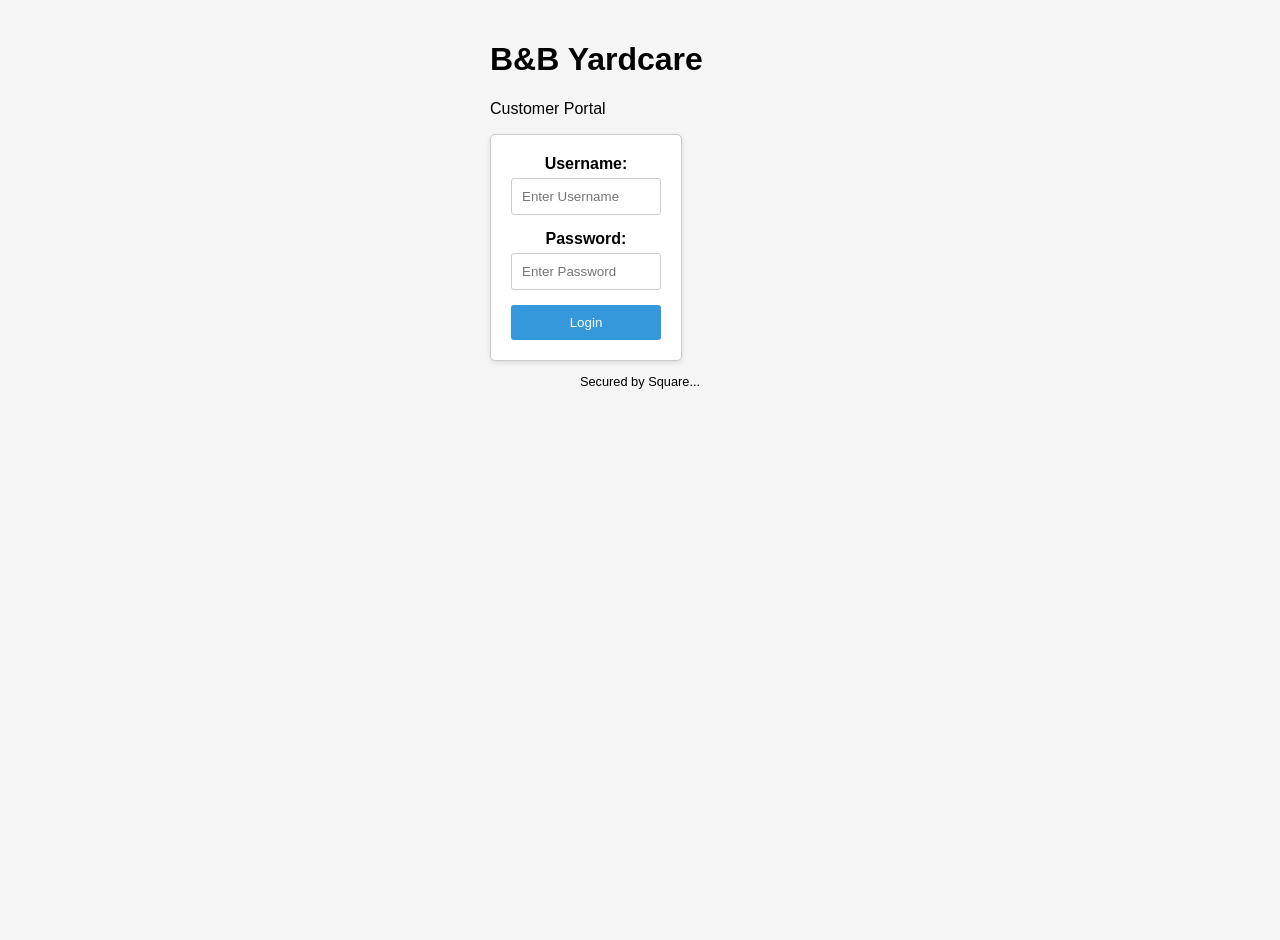
==== index.html @ 7d22c2e7 "Add files via upload" ====
<!DOCTYPE html>
<html lang="en">
<head>
  <meta charset="UTF-8">
  <meta name="viewport" content="width=device-width, initial-scale=1.0">
  <title>Login Page</title>
  <link rel="stylesheet" href="style.css"> </head>

<body>
  <div class="login-container">
    <h1>B&B Yardcare</h1>
    <p>Customer Portal</p>
    <form class="login-form" id="loginForm">
      <label for="username">Username:</label>
      <input type="text" id="username" name="username" placeholder="Enter Username">
      <label for="password">Password:</label>
      <input type="password" id="password" name="password" placeholder="Enter Password">
      <button type="submit">Login</button>
    </form>
    <p class="secured-by-square">Secured by Square...</p>
  </div>
  <script src="script.js"></script>
</body>
</html>
---- style.css ----
body {
    font-family: sans-serif;
    margin: 0; /* Remove default margin */
    padding: 20px;
    display: flex; /* Center content vertically (new) */
    justify-content: center; /* Center content horizontally (new) */
    min-height: 100vh; /* Set minimum height for full viewport */
    background-color: #f5f5f5; /* Light gray background */
  }
  
  .login-container {
    width: 300px; /* Set width for the entire container */
    margin: 0 auto; /* Remove for now (explained later) */
    /* No other styles needed for centering (using flexbox on body) */
  }
  
  .company-name,
  .description,
  .login-form,
  .secured-by-square {
    text-align: center; /* Center each element within the container */
    margin-bottom: 10px; /* Add space between elements */
  }
  
  .login-form {
    padding: 20px;
    border: 1px solid #ccc;
    border-radius: 5px;
    background-color: #fff;
    box-shadow: 0 2px 5px rgba(0, 0, 0, 0.1); /* Add slight shadow */
    width: 150px; /* Set width of the login form */
  }
  
  .login-form label {
    display: block;
    margin-bottom: 5px;
    font-weight: bold;
  }
  
  .login-form input[type="text"],
  .login-form input[type="password"] {
    width: 100%; /* Adjust to 100% to fill the form width */
    padding: 10px;
    border: 1px solid #ccc;
    border-radius: 3px;
    box-sizing: border-box; /* Include border in width calculation */
    margin-bottom: 15px;
  }
  
  .login-form button[type="submit"] {
    width: 100%; /* Adjust to 100% to fill the form width */
    padding: 10px;
    background-color: #3498db; /* Blue button color */
    color: #fff;
    border: none;
    border-radius: 3px;
    cursor: pointer; /* Indicate clickable element */
  }
  
  .login-form button[type="submit"]:hover {
    background-color: #2980b9; /* Darker blue on hover */
  }
  
  .secured-by-square {
    font-size: 0.8em; /* Smaller font size */
  }
  
  .secured-by-square img {
    margin-right: 5px; /* Add space between text and image */
    vertical-align: middle; /* Align image vertically with text */
  }
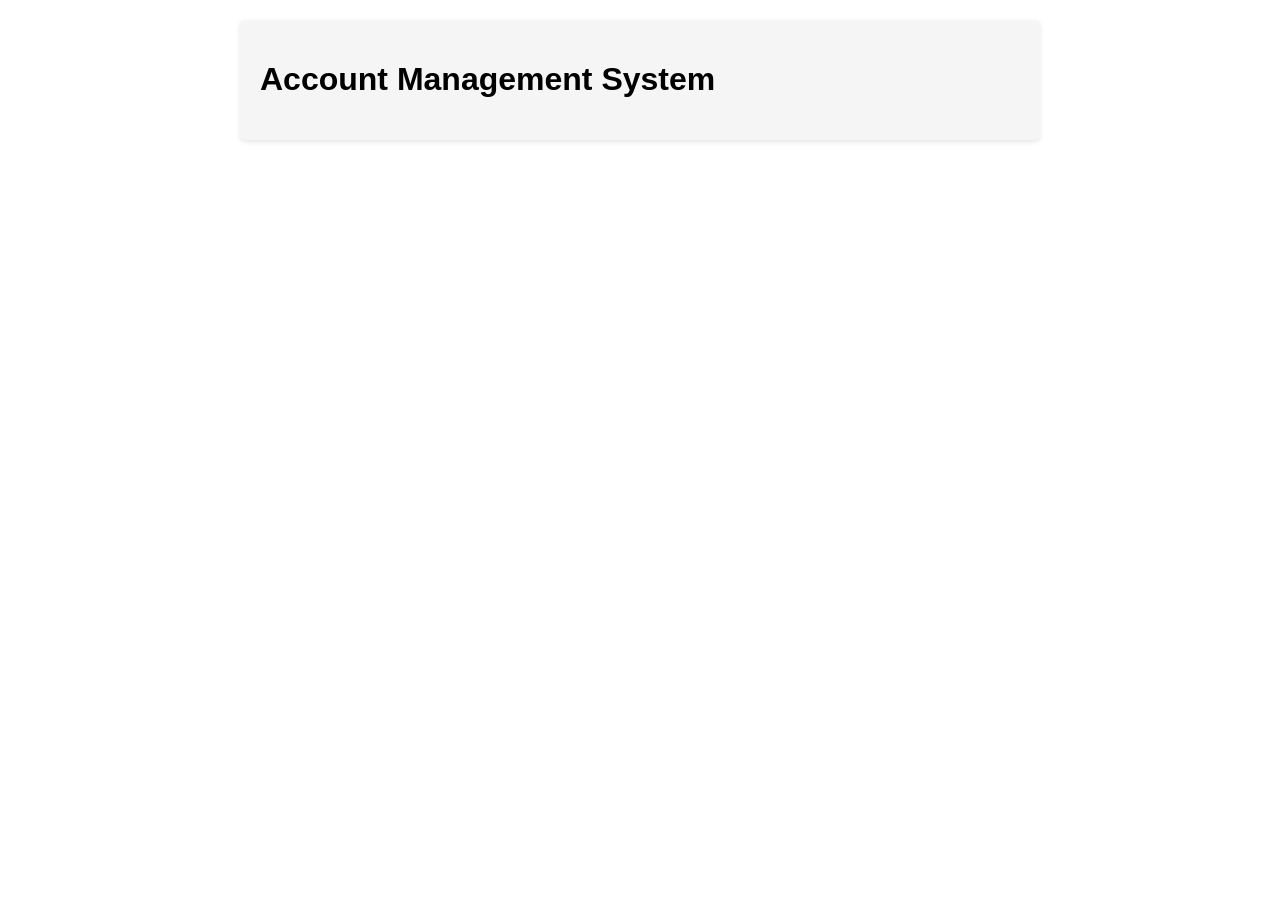
==== commit d1f801c9: "Update and rename index.HTML to index.html" ====
--- a/index.html
+++ b/index.html
@@ -3,22 +3,197 @@
 <head>
   <meta charset="UTF-8">
   <meta name="viewport" content="width=device-width, initial-scale=1.0">
-  <title>Login Page</title>
-  <link rel="stylesheet" href="style.css"> </head>
-
+  <title>Account Management System</title>
+  <style>
+    body {
+      font-family: Arial, sans-serif;
+      max-width: 800px;
+      margin: 0 auto;
+      padding: 20px;
+    }
+    .container {
+      background-color: #f5f5f5;
+      padding: 20px;
+      border-radius: 5px;
+      box-shadow: 0 2px 5px rgba(0,0,0,0.1);
+    }
+    .form-group {
+      margin-bottom: 15px;
+    }
+    label {
+      display: block;
+      margin-bottom: 5px;
+      font-weight: bold;
+    }
+    input[type="text"],
+    input[type="email"],
+    input[type="password"] {
+      width: 100%;
+      padding: 8px;
+      border: 1px solid #ddd;
+      border-radius: 4px;
+    }
+    button {
+      background-color: #4CAF50;
+      color: white;
+      padding: 10px 15px;
+      border: none;
+      border-radius: 4px;
+      cursor: pointer;
+    }
+    button:hover {
+      background-color: #45a049;
+    }
+    table {
+      width: 100%;
+      border-collapse: collapse;
+      margin-top: 20px;
+    }
+    th, td {
+      padding: 8px;
+      text-align: left;
+      border-bottom: 1px solid #ddd;
+    }
+    .tabs {
+      display: flex;
+      margin-bottom: 20px;
+      border-bottom: 1px solid #ddd;
+    }
+    .tab {
+      padding: 10px 20px;
+      cursor: pointer;
+      background-color: #f1f1f1;
+      margin-right: 5px;
+      border-radius: 5px 5px 0 0;
+    }
+    .tab.active {
+      background-color: #ddd;
+    }
+    .tab-content {
+      display: none;
+    }
+    .tab-content.active {
+      display: block;
+    }
+  </style>
+</head>
 <body>
-  <div class="login-container">
-    <h1>B&B Yardcare</h1>
-    <p>Customer Portal</p>
-    <form class="login-form" id="loginForm">
-      <label for="username">Username:</label>
-      <input type="text" id="username" name="username" placeholder="Enter Username">
-      <label for="password">Password:</label>
-      <input type="password" id="password" name="password" placeholder="Enter Password">
-      <button type="submit">Login</button>
-    </form>
-    <p class="secured-by-square">Secured by Square...</p>
+  <div class="container">
+    <h1>Account Management System</h1>
+    
+    <!-- Auth buttons -->
+    <div>
+      <button id="authorize_button" style="display: none;">Sign In</button>
+      <button id="signout_button" style="display: none;">Sign Out</button>
+    </div>
+    
+    <!-- Tabs -->
+    <div id="app" style="display: none;">
+      <div class="tabs">
+        <div class="tab active" onclick="showTab('login')">Login</div>
+        <div class="tab" onclick="showTab('register')">Register</div>
+        <div class="tab" onclick="showTab('dashboard')">Dashboard</div>
+      </div>
+      
+      <!-- Login Form -->
+      <div id="login" class="tab-content active">
+        <h2>Login</h2>
+        <div class="form-group">
+          <label for="loginEmail">Email:</label>
+          <input type="email" id="loginEmail" placeholder="Enter your email">
+        </div>
+        <div class="form-group">
+          <label for="loginPassword">Password:</label>
+          <input type="password" id="loginPassword" placeholder="Enter your password">
+        </div>
+        <button onclick="handleLogin()">Login</button>
+      </div>
+      
+      <!-- Register Form -->
+      <div id="register" class="tab-content">
+        <h2>Create Account</h2>
+        <div class="form-group">
+          <label for="regUsername">Username:</label>
+          <input type="text" id="regUsername" placeholder="Choose a username">
+        </div>
+        <div class="form-group">
+          <label for="regEmail">Email:</label>
+          <input type="email" id="regEmail" placeholder="Enter your email">
+        </div>
+        <div class="form-group">
+          <label for="regPassword">Password:</label>
+          <input type="password" id="regPassword" placeholder="Create a password">
+        </div>
+        <button onclick="handleRegister()">Create Account</button>
+      </div>
+      
+      <!-- Dashboard -->
+      <div id="dashboard" class="tab-content">
+        <h2>Dashboard</h2>
+        <div id="userInfo"></div>
+        <div id="charges"></div>
+      </div>
+    </div>
+    
+    <div id="content"></div>
   </div>
-  <script src="script.js"></script>
+  
+  <!-- Google API Script -->
+  <script src="https://apis.google.com/js/api.js"></script>
+  
+  <!-- Main App Script (separate file) -->
+  <script src="app.js"></script>
+  
+  <script>
+    // Simple page navigation
+    function showTab(tabId) {
+      // Hide all tabs
+      document.querySelectorAll('.tab-content').forEach(tab => {
+        tab.classList.remove('active');
+      });
+      document.querySelectorAll('.tab').forEach(tab => {
+        tab.classList.remove('active');
+      });
+      
+      // Show selected tab
+      document.getElementById(tabId).classList.add('active');
+      document.querySelector(`.tab[onclick="showTab('${tabId}')"]`).classList.add('active');
+    }
+    
+    // Handle login form submission
+    function handleLogin() {
+      const email = document.getElementById('loginEmail').value;
+      const password = document.getElementById('loginPassword').value;
+      
+      if (!email || !password) {
+        alert('Please enter both email and password.');
+        return;
+      }
+      
+      loginUser(email, password);
+    }
+    
+    // Handle registration form submission
+    function handleRegister() {
+      const username = document.getElementById('regUsername').value;
+      const email = document.getElementById('regEmail').value;
+      const password = document.getElementById('regPassword').value;
+      
+      if (!username || !email || !password) {
+        alert('Please fill in all fields.');
+        return;
+      }
+      
+      createAccount(username, email, password);
+    }
+    
+    // Initialize the application
+    document.addEventListener('DOMContentLoaded', function() {
+      // Load the Google API
+      gapi.load('client:auth2', function() {
+        initClient();
+      });
+    });
+  </script>
 </body>
 </html>
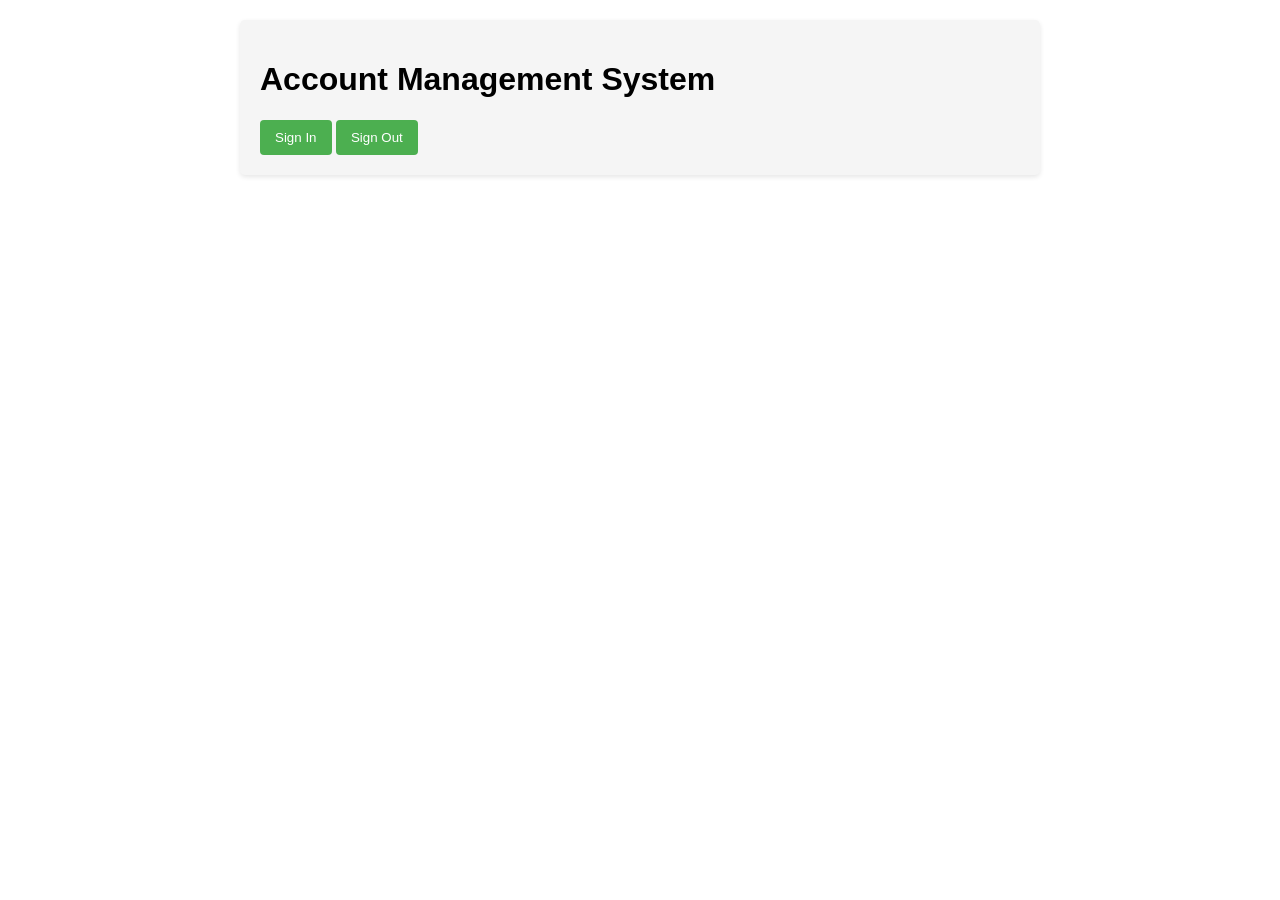
==== commit ec90d272: "Update index.html" ====
--- a/index.html
+++ b/index.html
@@ -27,7 +27,8 @@
     }
     input[type="text"],
     input[type="email"],
-    input[type="password"] {
+    input[type="password"],
+    input[type="number"] {
       width: 100%;
       padding: 8px;
       border: 1px solid #ddd;
@@ -75,6 +76,14 @@
     .tab-content.active {
       display: block;
     }
+    .admin-section {
+      margin-top: 40px;
+      padding-top: 20px;
+      border-top: 1px solid #ddd;
+    }
+    .hidden {
+      display: none;
+    }
   </style>
 </head>
 <body>
@@ -83,8 +92,8 @@
     
     <!-- Auth buttons -->
     <div>
-      <button id="authorize_button" style="display: none;">Sign In</button>
-      <button id="signout_button" style="display: none;">Sign Out</button>
+      <button id="authorize_button">Sign In</button>
+      <button id="signout_button">Sign Out</button>
     </div>
     
     <!-- Tabs -->
@@ -93,6 +102,7 @@
         <div class="tab active" onclick="showTab('login')">Login</div>
         <div class="tab" onclick="showTab('register')">Register</div>
         <div class="tab" onclick="showTab('dashboard')">Dashboard</div>
+        <div class="tab" id="admin-tab" style="display: none;" onclick="showTab('admin')">Admin</div>
       </div>
       
       <!-- Login Form -->
@@ -133,9 +143,41 @@
         <div id="userInfo"></div>
         <div id="charges"></div>
       </div>
+      
+      <!-- Admin Panel -->
+      <div id="admin" class="tab-content">
+        <h2>Admin Panel</h2>
+        <p>Add a charge to a user account.</p>
+        
+        <div class="form-group">
+          <label for="chargeEmail">User Email:</label>
+          <input type="email" id="chargeEmail" placeholder="User's email address">
+        </div>
+        <div class="form-group">
+          <label for="chargeDescription">Description:</label>
+          <input type="text" id="chargeDescription" placeholder="Charge description">
+        </div>
+        <div class="form-group">
+          <label for="chargeAmount">Amount:</label>
+          <input type="number" id="chargeAmount" placeholder="Amount" step="0.01">
+        </div>
+        <button onclick="handleAddCharge()">Add Charge</button>
+        
+        <div id="adminContent"></div>
+      </div>
     </div>
     
     <div id="content"></div>
+    
+    <!-- Admin Access Section -->
+    <div class="admin-section hidden" id="adminAccess">
+      <h3>Admin Access</h3>
+      <p>Enter admin password to access admin tools:</p>
+      <div class="form-group">
+        <input type="password" id="adminPassword" placeholder="Admin password">
+        <button onclick="checkAdminPassword()">Access Admin</button>
+      </div>
+    </div>
   </div>
   
   <!-- Google API Script -->
@@ -145,6 +187,11 @@
   <script src="app.js"></script>
   
   <script>
+    // Admin password - change this to your secure password
+    // In a real app, this would be handled server-side
+    // This is a simple client-side implementation for GitHub Pages
+    const ADMIN_PASSWORD = "yourSecurePassword123";
+    
     // Simple page navigation
     function showTab(tabId) {
       // Hide all tabs
@@ -171,6 +218,10 @@
       }
       
       loginUser(email, password);
+      
+      // Show admin access for the site owner
+      // In a real app, you would have proper admin permissions
+      document.getElementById('adminAccess').classList.remove('hidden');
     }
     
     // Handle registration form submission
@@ -187,13 +238,33 @@
       createAccount(username, email, password);
     }
     
-    // Initialize the application
-    document.addEventListener('DOMContentLoaded', function() {
-      // Load the Google API
-      gapi.load('client:auth2', function() {
-        initClient();
-      });
-    });
+    // Handle admin charge submission
+    function handleAddCharge() {
+      const email = document.getElementById('chargeEmail').value;
+      const description = document.getElementById('chargeDescription').value;
+      const amount = document.getElementById('chargeAmount').value;
+      
+      if (!email || !description || !amount) {
+        alert('Please fill in all fields.');
+        return;
+      }
+      
+      adminAddCharge(email, description, amount);
+    }
+    
+    // Check admin password
+    function checkAdminPassword() {
+      const password = document.getElementById('adminPassword').value;
+      
+      if (password === ADMIN_PASSWORD) {
+        // Show admin tab
+        document.getElementById('admin-tab').style.display = 'block';
+        showTab('admin');
+        document.getElementById('adminAccess').classList.add('hidden');
+      } else {
+        alert('Incorrect admin password.');
+      }
+    }
   </script>
 </body>
 </html>
